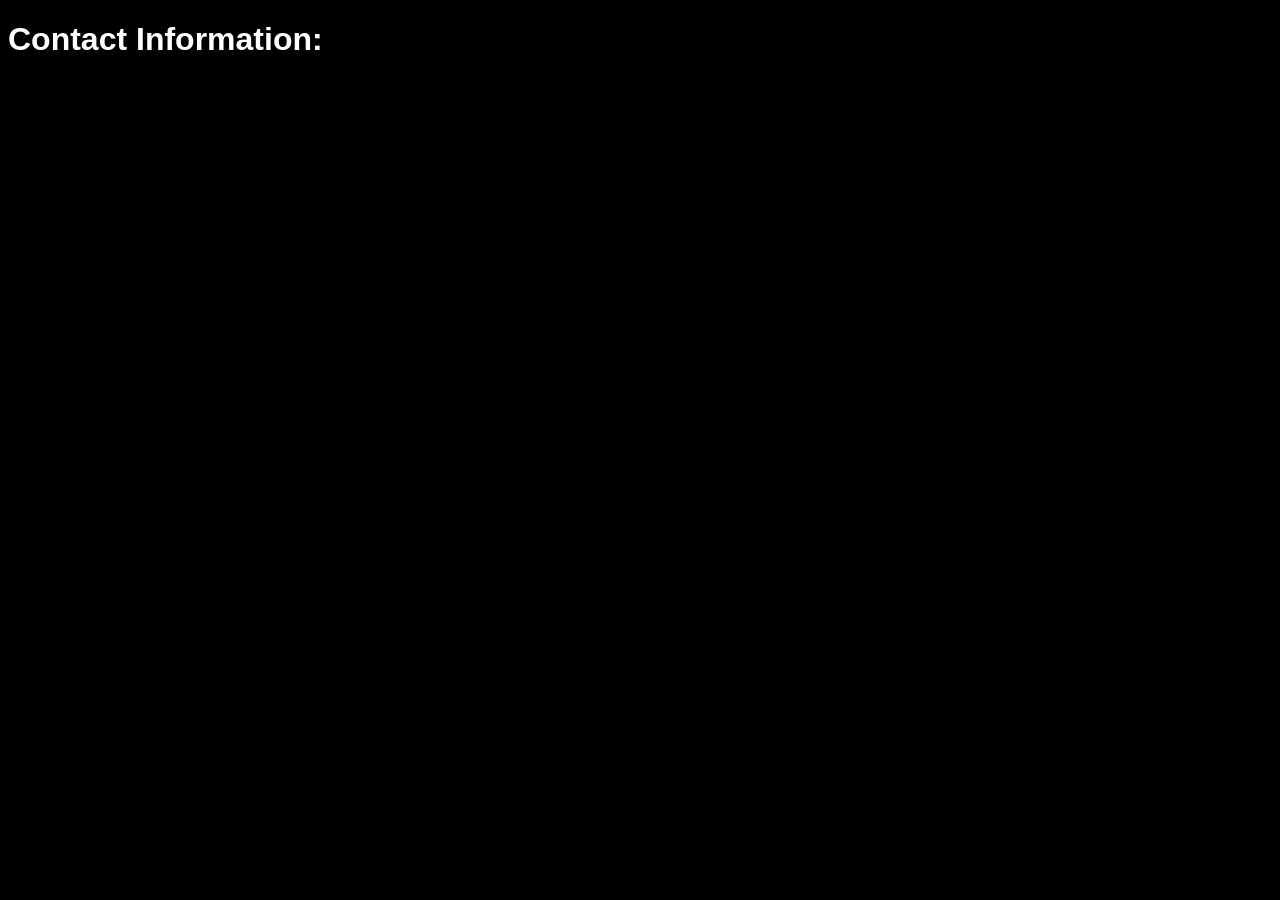
==== templates/contact.html @ 07fda500 "Initial commit + added some content to home page" ====
<!DOCTYPE html>
<html>
<head>
    <meta charset="UTF-8">
    <title>Contact Information</title>
    <link rel="stylesheet" href="../styles/style.css">
</head>
<body>
    <div id="topLevel">
        <h1>Contact Information:</h1>
    </div>
</body>
</html>
---- styles/style.css ----
* {
    font-family: Arial, Helvetica, sans-serif;
    color: white;
    background-color: black;
}

#navbar {
    display: flex;
}

#navlist {
    list-style-type: none;
}

#navlist li {
    float: left;
    padding-left: 10px;
    padding-right: 10px;
}
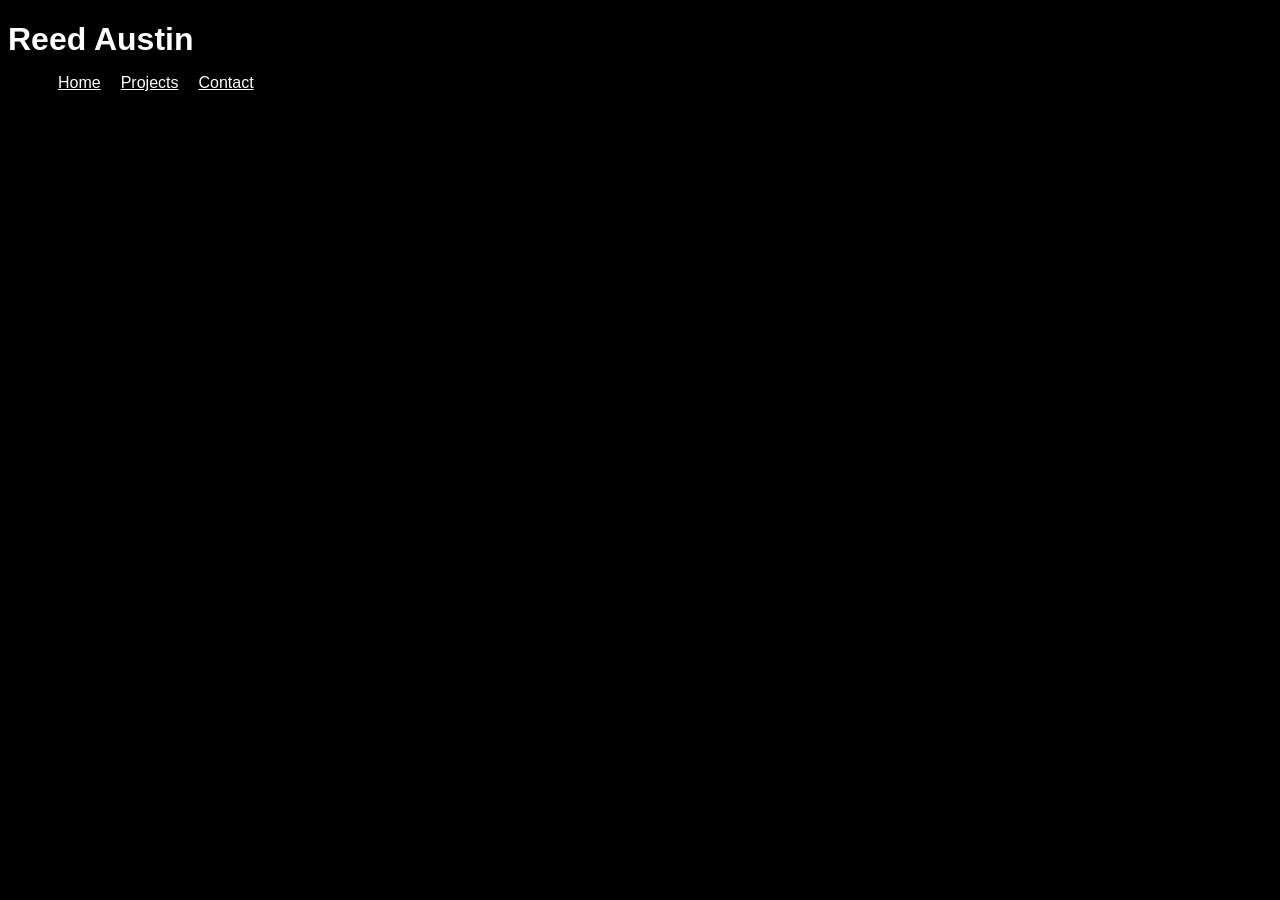
==== commit d031a26f: "changed page titles and added navbar" ====
--- a/templates/contact.html
+++ b/templates/contact.html
@@ -2,12 +2,17 @@
 <html>
 <head>
     <meta charset="UTF-8">
-    <title>Contact Information</title>
+    <title>Reed Austin's Website: Contact</title>
     <link rel="stylesheet" href="../styles/style.css">
 </head>
 <body>
-    <div id="topLevel">
-        <h1>Contact Information:</h1>
+    <h1 id="title">Reed Austin</h1>
+    <div id="navbar">
+        <ul id="navlist">
+            <li><a href="index.html">Home</a></li>
+            <li><a href="projects.html">Projects</a></li>
+            <li><a href="contact.html">Contact</a></li>
+        </ul>
     </div>
 </body>
 </html>
--- a/styles/style.css
+++ b/styles/style.css
@@ -4,8 +4,13 @@
     background-color: black;
 }
 
+#title {
+    margin-bottom: 0;
+}
+
 #navbar {
     display: flex;
+    margin-bottom: 10px;
 }
 
 #navlist {
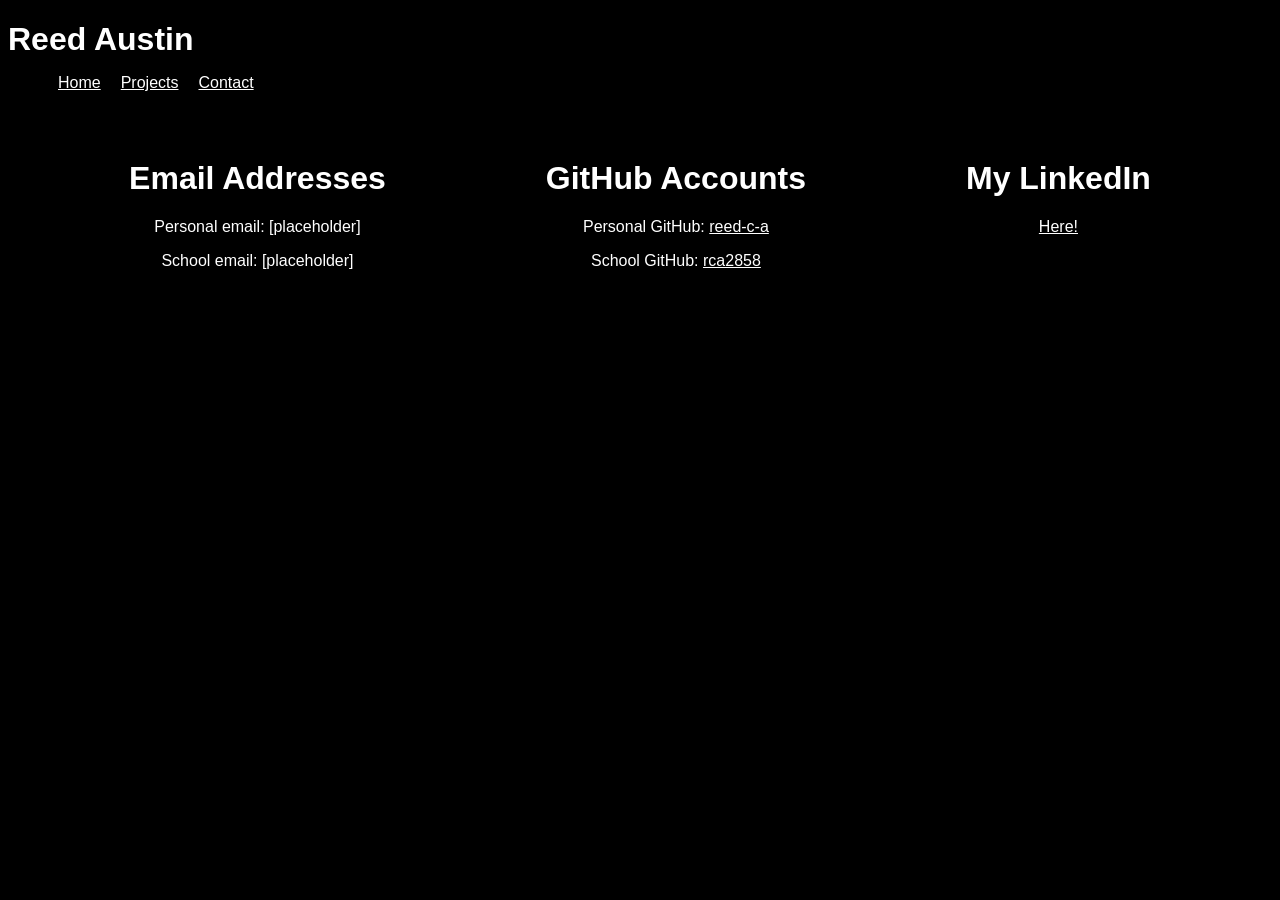
==== commit 6c0eb39e: "added content and formatting to contacts template" ====
--- a/templates/contact.html
+++ b/templates/contact.html
@@ -14,5 +14,22 @@
             <li><a href="contact.html">Contact</a></li>
         </ul>
     </div>
+
+    <div id="contactInfo">
+        <div id="emails" class="infoBlock">
+            <h1>Email Addresses</h1>
+            <p>Personal email: [placeholder]</p>
+            <p>School email: [placeholder]</p>
+        </div>
+        <div id="GitHub" class="infoBlock">
+            <h1>GitHub Accounts</h1>
+            <p>Personal GitHub: <a href="https://github.com/reed-c-a">reed-c-a</a></p>
+            <p>School GitHub: <a href="https://github.com/rca2858">rca2858</a></p>
+        </div>
+        <div id="LinkedIn" class="infoBlock">
+            <h1>My LinkedIn</h1>
+            <a href="https://www.linkedin.com/in/reed-austin-bb158435a/">Here!</a>
+        </div>
+    </div>
 </body>
 </html>
--- a/styles/style.css
+++ b/styles/style.css
@@ -21,4 +21,14 @@
     float: left;
     padding-left: 10px;
     padding-right: 10px;
+}
+
+#contactInfo {
+    display: flex;
+    justify-content: center;
+}
+
+.infoBlock {
+    margin: 20px 80px;
+    text-align: center;
 }
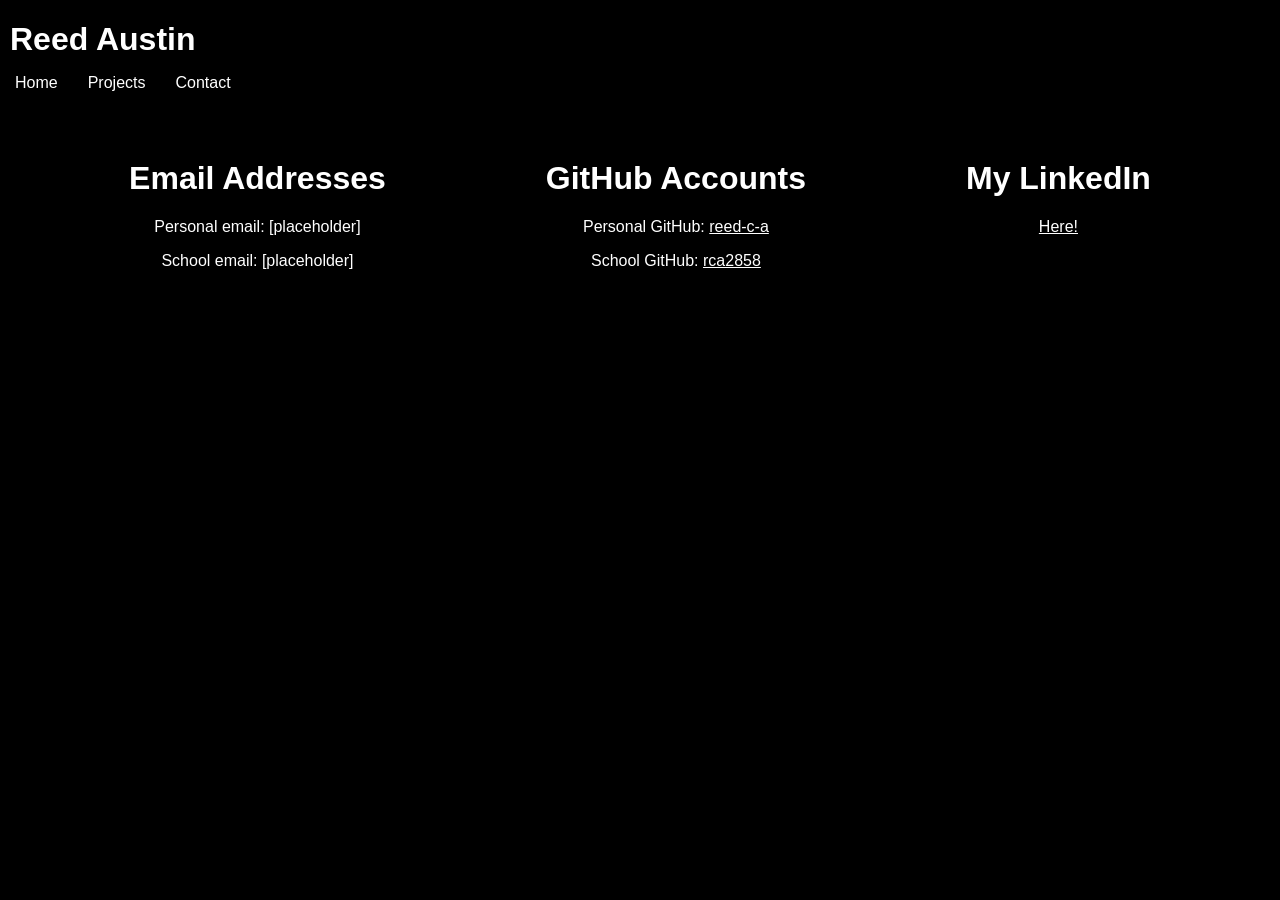
==== commit cb904345: "more small changes to navbar; added/changed links" ====
--- a/templates/contact.html
+++ b/templates/contact.html
@@ -23,12 +23,12 @@
         </div>
         <div id="GitHub" class="infoBlock">
             <h1>GitHub Accounts</h1>
-            <p>Personal GitHub: <a href="https://github.com/reed-c-a">reed-c-a</a></p>
-            <p>School GitHub: <a href="https://github.com/rca2858">rca2858</a></p>
+            <p>Personal GitHub: <a href="https://github.com/reed-c-a" target="_blank">reed-c-a</a></p>
+            <p>School GitHub: <a href="https://github.com/rca2858" target="_blank">rca2858</a></p>
         </div>
         <div id="LinkedIn" class="infoBlock">
             <h1>My LinkedIn</h1>
-            <a href="https://www.linkedin.com/in/reed-austin-bb158435a/">Here!</a>
+            <a href="https://www.linkedin.com/in/reed-austin-bb158435a/" target="_blank">Here!</a>
         </div>
     </div>
 </body>
--- a/styles/style.css
+++ b/styles/style.css
@@ -4,8 +4,17 @@
     background-color: black;
 }
 
+body {
+    margin: 0;
+}
+
 #title {
     margin-bottom: 0;
+    margin-left: 10px;
+}
+
+.body {
+    margin: 10px;
 }
 
 #navbar {
@@ -15,12 +24,20 @@
 
 #navlist {
     list-style-type: none;
+    padding: 0;
 }
 
 #navlist li {
     float: left;
-    padding-left: 10px;
-    padding-right: 10px;
+}
+
+#navlist a {
+    padding: 15px;
+    text-decoration: none;
+}
+
+#navlist a:hover {
+    background-color: #3f3f3f;
 }
 
 #contactInfo {
